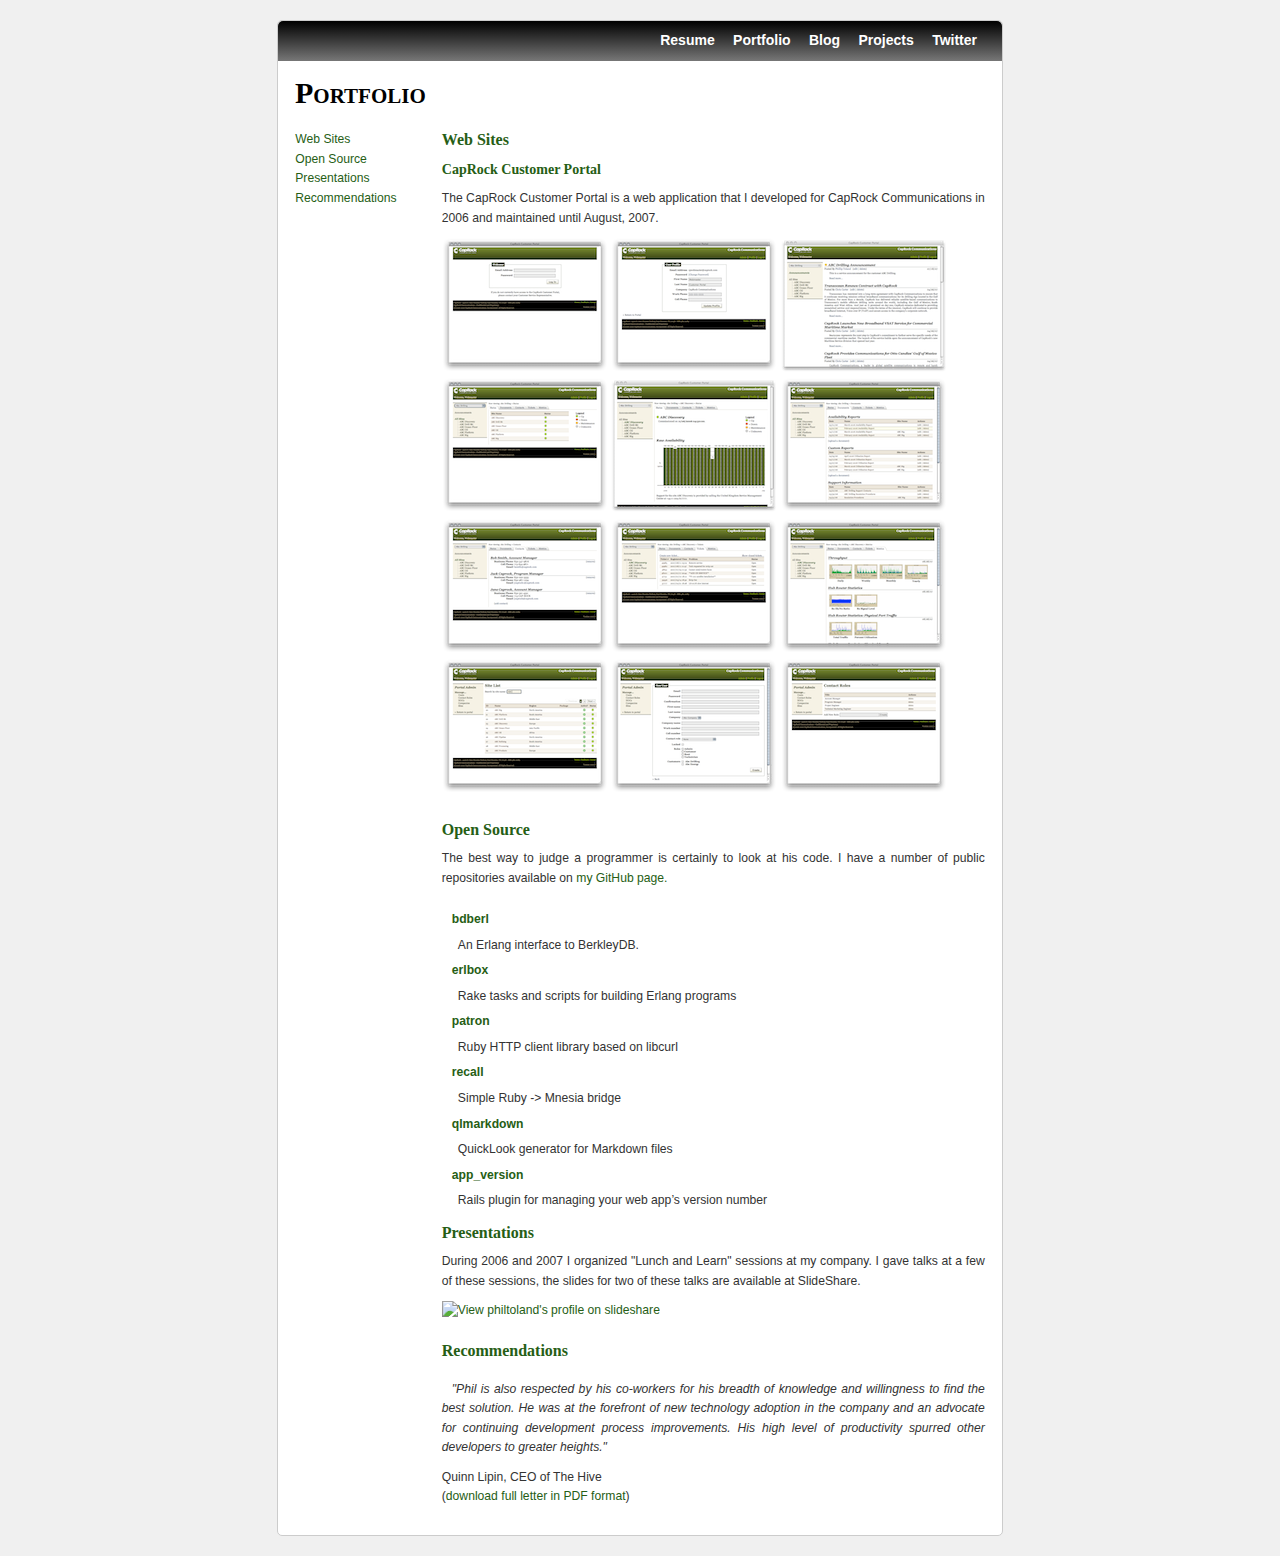
==== portfolio/index.html @ a6242689 "Added Portfolio page." ====
<!DOCTYPE html PUBLIC "-//W3C//DTD XHTML 1.0 Strict//EN"
	"http://www.w3.org/TR/xhtml1/DTD/xhtml1-strict.dtd">

<html xmlns="http://www.w3.org/1999/xhtml">
<head>
  <title>Phillip Toland's Portfolio</title>
  <meta http-equiv="Content-Language" content="English" />
  <meta http-equiv="Content-Type" content="text/html; charset=UTF-8" />

  <script type="text/javascript" src="jquery.js"></script>
  <script type="text/javascript" src="jquery-lightbox.js"></script>

  <link rel="stylesheet" href="../style.css" type="text/css" media="screen" />
  <link rel="stylesheet" href="jquery-lightbox.css" type="text/css" media="screen" />
</head>
<body>
  <div id="content">

    <div class="extlinks">
      <ul>
        <li><a href="/resume">Resume</a></li>
        <li><a href="/portfolio">Portfolio</a></li>
        <li><a href="http://fiatdev.com/">Blog</a></li>
        <li><a href="http://github.com/toland">Projects</a></li>
        <li><a href="http://twitter.com/philtoland">Twitter</a></li>
      </ul>
    </div>

    <div class="header">
      <h1>Portfolio</h1>
    </div>

    <div class="middle portfolio">
      <h2><a name="sites">Web Sites</a></h2>
			
			<h3>CapRock Customer Portal</h3>
      
      <p>
      The CapRock Customer Portal is a web application that I developed
      for CapRock Communications in 2006 and maintained until August, 2007.
      </p>
      
      <p>
        <a href="images/cprk_login.png" class="lightbox">
          <img src="images/cprk_login_thumb.png" />
        </a>
        <a href="images/cprk_profile.png" class="lightbox">
          <img src="images/cprk_profile_thumb.png" />
        </a>
        <a href="images/cprk_announcements.png" class="lightbox">
          <img src="images/cprk_announcements_thumb.png" />
        </a>
        <br/>
        <a href="images/cprk_sites.png" class="lightbox">
          <img src="images/cprk_sites_thumb.png" />
        </a>
        <a href="images/cprk_sites_status.png" class="lightbox">
          <img src="images/cprk_sites_status_thumb.png" />
        </a>
        <a href="images/cprk_docs.png" class="lightbox">
          <img src="images/cprk_docs_thumb.png" />
        </a>
        <br/>
        <a href="images/cprk_contacts.png" class="lightbox">
          <img src="images/cprk_contacts_thumb.png" />
        </a>
        <a href="images/cprk_site_tickets.png" class="lightbox">
          <img src="images/cprk_site_tickets_thumb.png" />
        </a>
        <a href="images/cprk_site_metrics.png" class="lightbox">
          <img src="images/cprk_site_metrics_thumb.png" />
        </a>
        <br/>
        <a href="images/cprk_admin_sites.png" class="lightbox">
          <img src="images/cprk_admin_sites_thumb.png" />
        </a>
        <a href="images/cprk_admin_new_user.png" class="lightbox">
          <img src="images/cprk_admin_new_user_thumb.png" />
        </a>
        <a href="images/cprk_admin_roles.png" class="lightbox">
          <img src="images/cprk_admin_roles_thumb.png" />
        </a>
      </p>
      
      <h2><a name="projects">Open Source</a></h2>
			
      <p>
      The best way to judge a programmer is certainly to look at his code. I
      have a number of public repositories available on
      <a href="http://github.com/toland">my GitHub page<a>.
      </p>

      <dl>
        <dt><a href="http://github.com/toland/bdberl">bdberl</a></dt>
        <dd>An Erlang interface to BerkleyDB.</dd>

        <dt><a href="http://github.com/toland/erlbox">erlbox</a></dt>
        <dd>Rake tasks and scripts for building Erlang programs</dd>

        <dt><a href="http://github.com/toland/patron">patron</a></dt>
        <dd>Ruby HTTP client library based on libcurl</dd>

        <dt><a href="http://github.com/toland/recall">recall</a></dt>
        <dd>Simple Ruby -> Mnesia bridge</dd>

        <dt><a href="http://github.com/toland/qlmarkdown">qlmarkdown</a></dt>
        <dd>QuickLook generator for Markdown files</dd>

        <dt><a href="http://github.com/toland/app_version">app_version</a></dt>
        <dd>Rails plugin for managing your web app’s version number</dd>
	    </dl>

      <h2><a name="presentations">Presentations</a></h2>

      <p>
      During 2006 and 2007 I organized "Lunch and Learn" sessions at my company.
      I gave talks at a few of these sessions, the slides for two of these talks
      are available at SlideShare.
      </p>

      <p>
      <a title="View philtoland's presentations on SlideShare"
         href="http://www.slideshare.net/philtoland">
       <img src="http://public.slidesharecdn.com/images/badge120_33.gif"
          width="120" height="33" border="0" 
          alt="View philtoland's profile on slideshare">
      </a>
      </p>

      <h2><a name="recommendations">Recommendations</a></h2>

      <p>
      <blockquote>
      "Phil is also respected by his co-workers for his breadth of knowledge
      and willingness to find the best solution. He was at the forefront of
      new technology adoption in the company and an advocate for continuing
      development process improvements. His high level of productivity spurred
      other developers to greater heights."
      </blockquote>
      Quinn Lipin, CEO of The Hive<br/>
      (<a href="phil-toland-rec1.pdf">download full letter in PDF format</a>)
      </p>

    </div>
		
    <div class="sidebar">
      <div class="localnav">
        <ul>
          <li><a href="#sites">Web Sites</a></li>
          <li><a href="#projects">Open Source</a></li>
          <li><a href="#presentations">Presentations</a></li>
          <li><a href="#recommendations">Recommendations</a></li>
        </ul>
      </div>
    </div>

    <div id="clear"></div>
  </div>

<script type="text/javascript">
$(function() {
	$('a.lightbox').lightBox(); // Select all links with lightbox class
});
</script>

<script type="text/javascript">
var gaJsHost = (("https:" == document.location.protocol) ? "https://ssl." : "http://www.");
document.write(unescape("%3Cscript src='" + gaJsHost + "google-analytics.com/ga.js' type='text/javascript'%3E%3C/script%3E"));
</script>
<script type="text/javascript">
try {
var pageTracker = _gat._getTracker("UA-587380-3");
pageTracker._trackPageview();
} catch(err) {}
</script>

</body>
</html>
---- style.css ----
* {
  padding: 0;
  margin: 0;
} 

body {
  background-color: #f0f0f0;
  margin: 0px 20px 20px 20px;
	line-height: 1.5em; 
  font: 76%/1.6em verdana, tahoma, arial,  sans-serif;
  color: #333;
}

a {
  color: #265e15;
	text-decoration: none;
}

a:link, a:visited {
	color: #265e15;	
}

//a:hover, a:active {
//	border-bottom: #963 1px solid;
//}

dl {
  padding-left: 10px;
	margin: 1em 0;
	color: #333;
}

dt {
	font-weight: bold;
}

dd {
	margin: 0.5em;
	padding: 0;
}

blockquote {
	text-indent: 10px;
	margin-bottom: 10px;
	font-style: italic;
}

#content {
  border: #ccc 1px solid;
  background-color: white;
  -webkit-border-radius: 5px;
  -moz-border-radius: 5px;
  border-radius: 5px;
  width: 724px;
  margin: 20px auto;
}

.extlinks {
  padding: 10px;
  background-color: black;
  background: -webkit-gradient(linear, left top, left bottom, from(#000), to(#777));
  -webkit-border-top-left-radius: 5px;
  -webkit-border-top-right-radius: 5px;
  -moz-border-radius-topleft: 5px;
  -moz-border-radius-topright: 5px;
}

.extlinks a {
  font-size: 14px;
  font-weight: bold;
  color: #FFF;
  text-decoration: none;
}

.extlinks a:hover, .extlinks a:active {
	border-bottom: none;
}

.extlinks ul {
  text-align: right;
}

.extlinks li {
  display: inline;
  padding-right: 15px;
}

.header {
  font-family: Georgia;
	font-variant: small-caps;
}
.header h1 { padding-left: 17px; padding-top: 22px; font-size: 30px; color: #000; }
.header h2 { padding-left: 17px; padding-top: 0px; font-size: 17px; color: #000; }

.middle {
	float: right;
	width: 75%;
	margin: 10px 10px;
	padding: 1% 1%;
	text-align: justify;
}

.middle p {
	padding-bottom: 10px;
}

.sidebar {
	float: left;
	width: 15%;
	margin: 0 10px;
	padding: 1% 1%;
}

.localnav ul {
	padding-top: 20px;
	margin: 0;
}

.localnav li {
	list-style-type: none;
  color: #265e15;
}

.buttons {
	text-align: center;
	margin-top: 30px;
}

span.tiny {
  text-align: center;
	font-size: x-small;
}

.buttons p {
	padding-top: 10px;
}

.middle h2 {
  color: #265e15;
  font-family: Georgia;
  font-size: 16px;
  margin-bottom: 10px;
  margin-top: 10px;
}

.middle h3 {
  color: #265e15;
  font-family: Georgia;
  font-size: 14px;
  margin-bottom: 10px;
  margin-top: 10px;
}

#clear {
	display: block;
	clear: both;
	width: 100%;
	height: 1px;
	overflow: hidden;
}

#footer {
	text-align: center;
	color: #666;
}
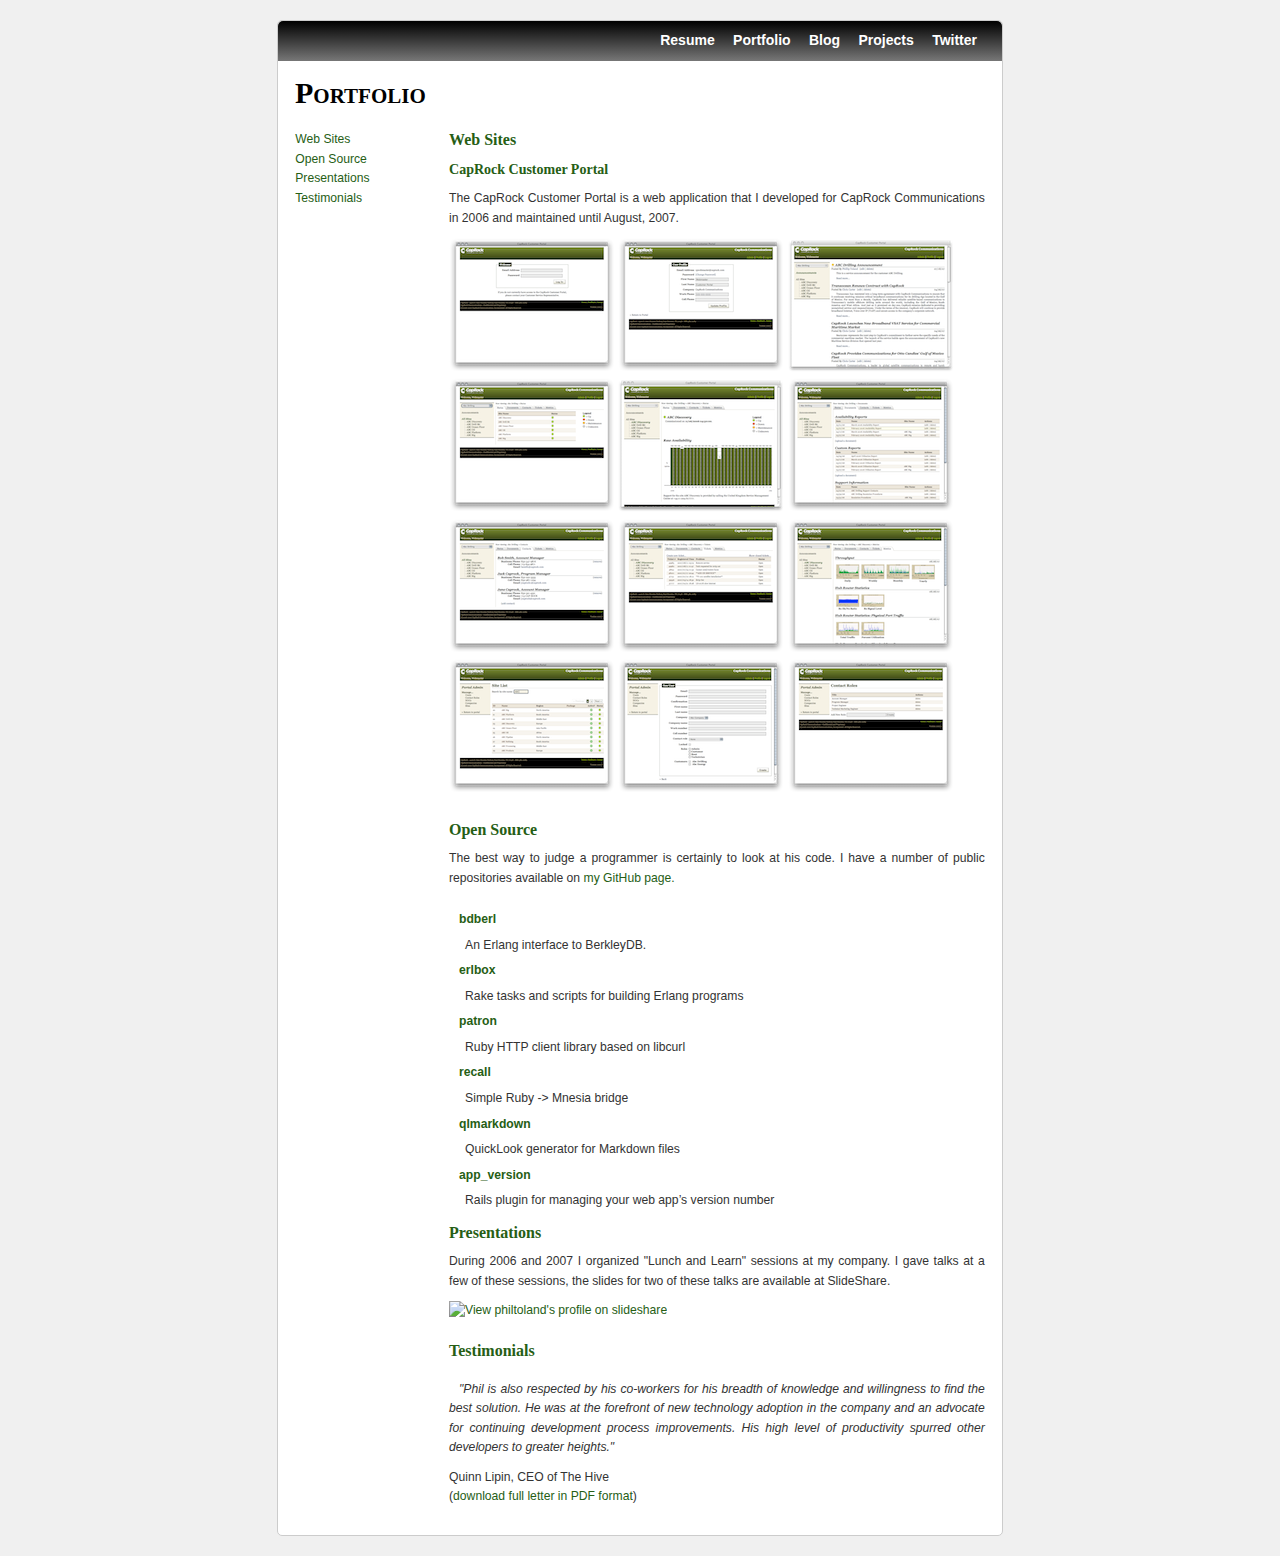
==== commit 7d8a2c2a: "Fix some problems in IE6." ====
--- a/portfolio/index.html
+++ b/portfolio/index.html
@@ -127,7 +127,7 @@
       </a>
       </p>
 
-      <h2><a name="recommendations">Recommendations</a></h2>
+      <h2><a name="recommendations">Testimonials</a></h2>
 
       <p>
       <blockquote>
@@ -149,7 +149,7 @@
           <li><a href="#sites">Web Sites</a></li>
           <li><a href="#projects">Open Source</a></li>
           <li><a href="#presentations">Presentations</a></li>
-          <li><a href="#recommendations">Recommendations</a></li>
+          <li><a href="#recommendations">Testimonials</a></li>
         </ul>
       </div>
     </div>
--- a/style.css
+++ b/style.css
@@ -70,7 +70,11 @@
   font-weight: bold;
   color: #FFF;
   text-decoration: none;
-}
+}
+
+.extlinks a:link, .extlinks a:visited {
+	color: #FFF;	
+}
 
 .extlinks a:hover, .extlinks a:active {
 	border-bottom: none;
@@ -94,7 +98,7 @@
 
 .middle {
 	float: right;
-	width: 75%;
+	width: 74%;
 	margin: 10px 10px;
 	padding: 1% 1%;
 	text-align: justify;
@@ -106,7 +110,7 @@
 
 .sidebar {
 	float: left;
-	width: 15%;
+	width: 14%;
 	margin: 0 10px;
 	padding: 1% 1%;
 }
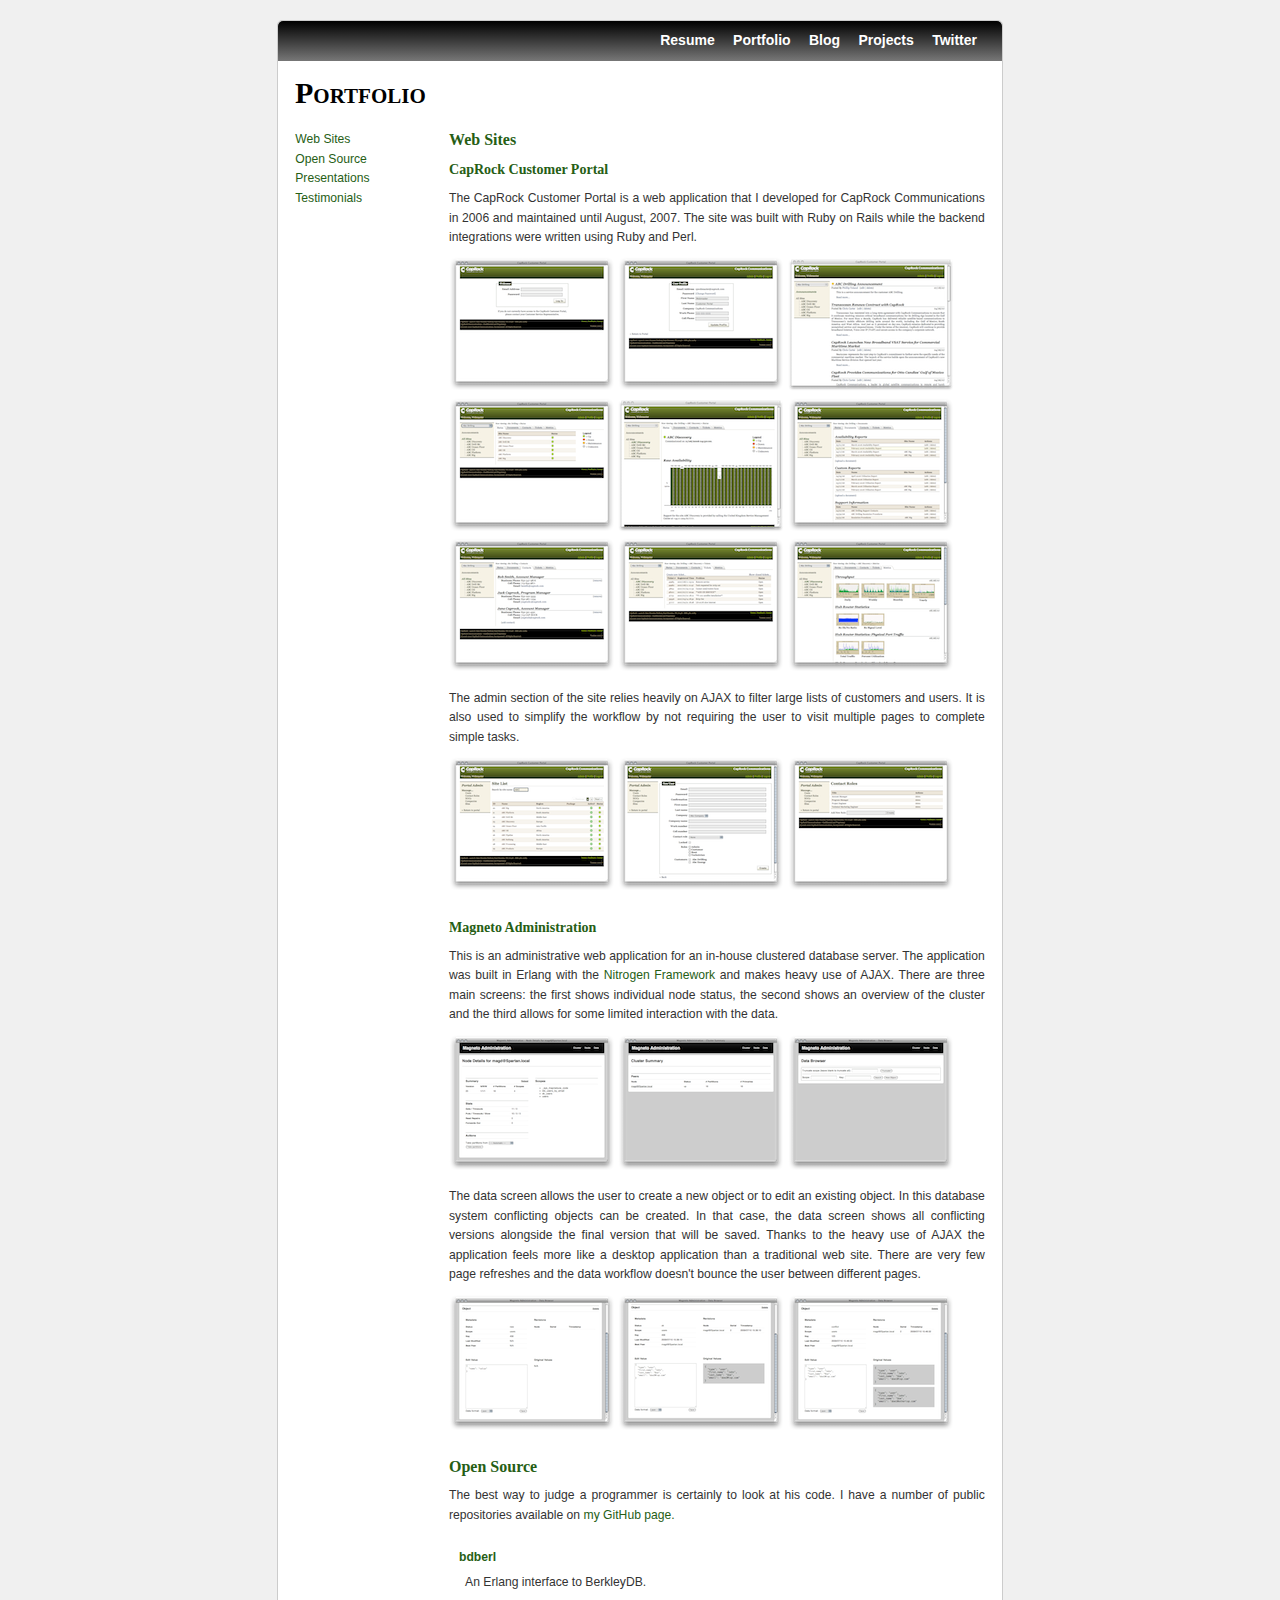
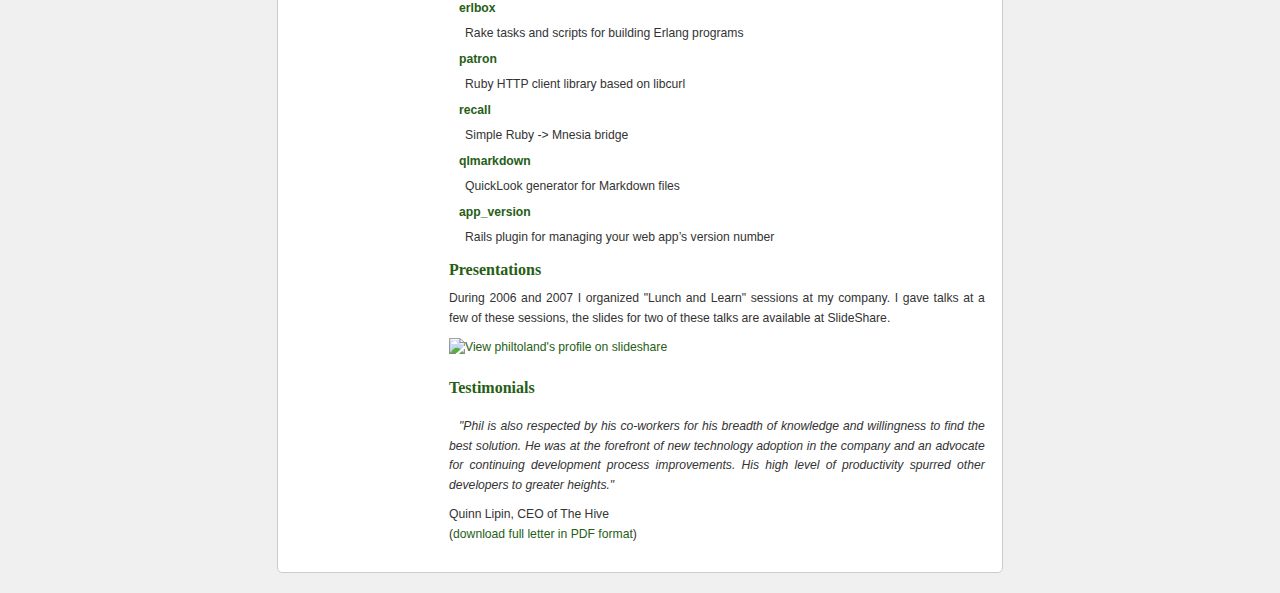
==== commit 4ba08436: "Added more content to the portfolio page." ====
--- a/portfolio/index.html
+++ b/portfolio/index.html
@@ -38,6 +38,8 @@
       <p>
       The CapRock Customer Portal is a web application that I developed
       for CapRock Communications in 2006 and maintained until August, 2007.
+      The site was built with Ruby on Rails while the backend integrations
+      were written using Ruby and Perl.
       </p>
       
       <p>
@@ -70,7 +72,16 @@
         <a href="images/cprk_site_metrics.png" class="lightbox">
           <img src="images/cprk_site_metrics_thumb.png" />
         </a>
-        <br/>
+      </p>
+
+      <p>
+      The admin section of the site relies heavily on AJAX to filter large
+      lists of customers and users. It is also used to simplify the workflow
+      by not requiring the user to visit multiple pages to complete simple
+      tasks.
+      </p>
+
+      <p>
         <a href="images/cprk_admin_sites.png" class="lightbox">
           <img src="images/cprk_admin_sites_thumb.png" />
         </a>
@@ -79,6 +90,51 @@
         </a>
         <a href="images/cprk_admin_roles.png" class="lightbox">
           <img src="images/cprk_admin_roles_thumb.png" />
+        </a>
+      </p>
+
+			<h3>Magneto Administration</h3>
+
+      <p>
+      This is an administrative web application for an in-house clustered
+      database server. The application was built in Erlang with the
+      <a href="http://nitrogenproject.org">Nitrogen Framework</a> and makes
+      heavy use of AJAX. There are three main screens: the first shows
+      individual node status, the second shows an overview of the cluster
+      and the third allows for some limited interaction with the data.
+      </p>
+
+      <p>
+        <a href="images/mag_node.png" class="lightbox">
+          <img src="images/mag_node_thumb.png" />
+        </a>
+        <a href="images/mag_cluster.png" class="lightbox">
+          <img src="images/mag_cluster_thumb.png" />
+        </a>
+        <a href="images/mag_data.png" class="lightbox">
+          <img src="images/mag_data_thumb.png" />
+        </a>
+      </p>
+
+      <p>
+      The data screen allows the user to create a new object or to edit an
+      existing object. In this database system conflicting objects can be
+      created. In that case, the data screen shows all conflicting versions
+      alongside the final version that will be saved. Thanks to the heavy use
+      of AJAX the application feels more like a desktop application than a
+      traditional web site. There are very few page refreshes and the data
+      workflow doesn't bounce the user between different pages.
+      </p>
+
+      <p>
+        <a href="images/mag_data_new.png" class="lightbox">
+          <img src="images/mag_data_new_thumb.png" />
+        </a>
+        <a href="images/mag_data_obj.png" class="lightbox">
+          <img src="images/mag_data_obj_thumb.png" />
+        </a>
+        <a href="images/mag_data_conflict.png" class="lightbox">
+          <img src="images/mag_data_conflict_thumb.png" />
         </a>
       </p>
       
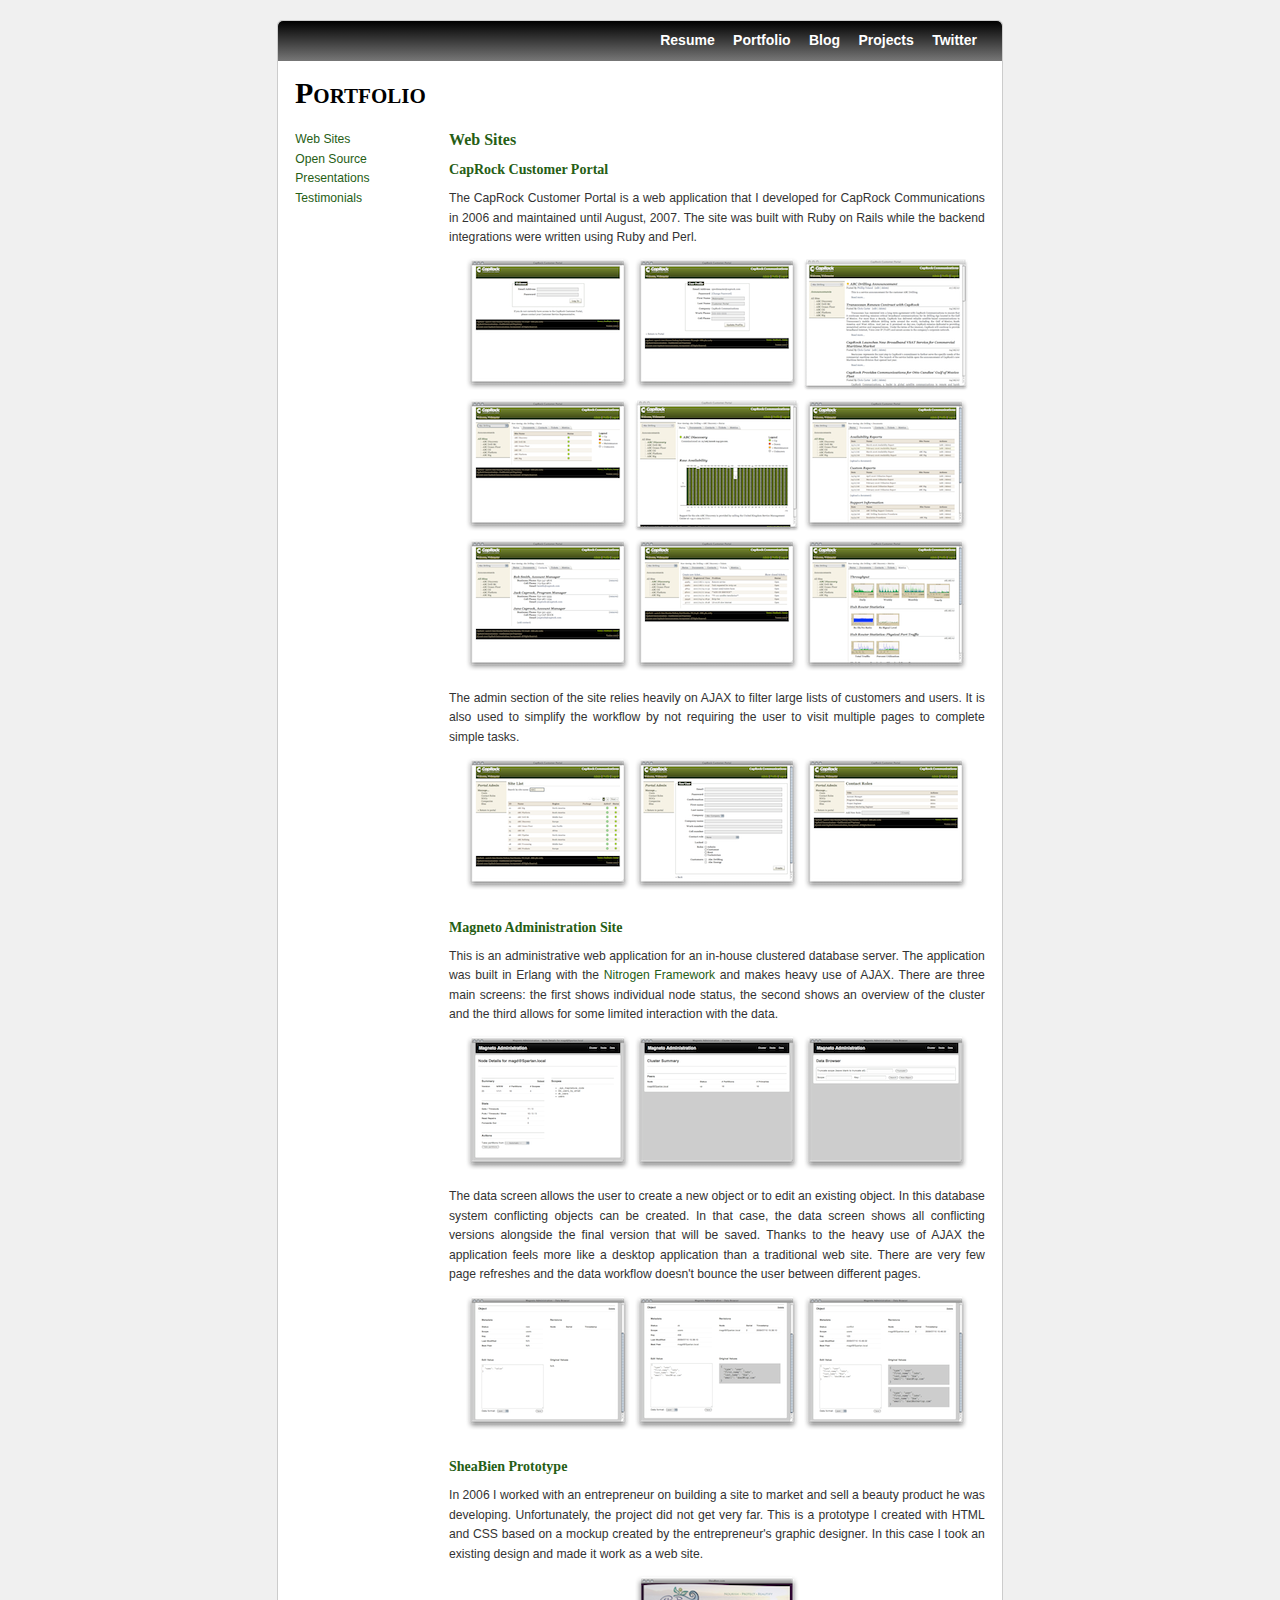
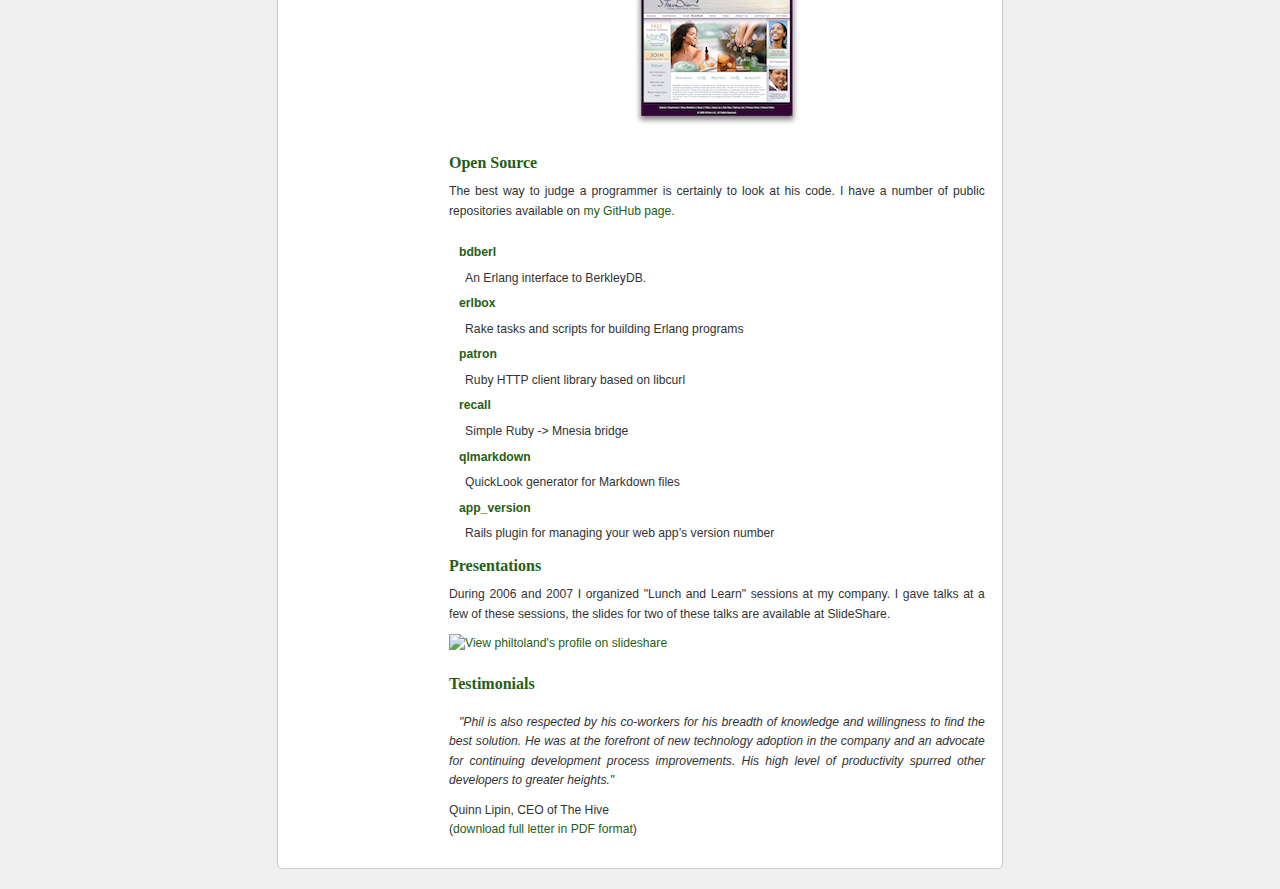
==== commit 4e888f4a: "Added sheabien prototype to portfolio." ====
--- a/portfolio/index.html
+++ b/portfolio/index.html
@@ -42,7 +42,7 @@
       were written using Ruby and Perl.
       </p>
       
-      <p>
+      <p class="thumbs">
         <a href="images/cprk_login.png" class="lightbox">
           <img src="images/cprk_login_thumb.png" />
         </a>
@@ -81,7 +81,7 @@
       tasks.
       </p>
 
-      <p>
+      <p class="thumbs">
         <a href="images/cprk_admin_sites.png" class="lightbox">
           <img src="images/cprk_admin_sites_thumb.png" />
         </a>
@@ -93,7 +93,7 @@
         </a>
       </p>
 
-			<h3>Magneto Administration</h3>
+			<h3>Magneto Administration Site</h3>
 
       <p>
       This is an administrative web application for an in-house clustered
@@ -104,7 +104,7 @@
       and the third allows for some limited interaction with the data.
       </p>
 
-      <p>
+      <p class="thumbs">
         <a href="images/mag_node.png" class="lightbox">
           <img src="images/mag_node_thumb.png" />
         </a>
@@ -126,7 +126,7 @@
       workflow doesn't bounce the user between different pages.
       </p>
 
-      <p>
+      <p class="thumbs">
         <a href="images/mag_data_new.png" class="lightbox">
           <img src="images/mag_data_new_thumb.png" />
         </a>
@@ -137,7 +137,23 @@
           <img src="images/mag_data_conflict_thumb.png" />
         </a>
       </p>
-      
+
+			<h3>SheaBien Prototype</h3>
+
+      <p>
+      In 2006 I worked with an entrepreneur on building a site to market and sell
+      a beauty product he was developing. Unfortunately, the project did not get
+      very far. This is a prototype I created with HTML and CSS based on a mockup
+      created by the entrepreneur's graphic designer. In this case I took an existing
+      design and made it work as a web site.
+      </p>
+
+      <p class="thumbs">
+        <a href="sheabien">
+          <img src="images/sheabien_thumb.png" />
+        </a>
+      </p>
+
       <h2><a name="projects">Open Source</a></h2>
 			
       <p>
--- a/style.css
+++ b/style.css
@@ -154,6 +154,10 @@
   margin-bottom: 10px;
   margin-top: 10px;
 }
+
+p.thumbs {
+	text-align: center;
+}
 
 #clear {
 	display: block;
